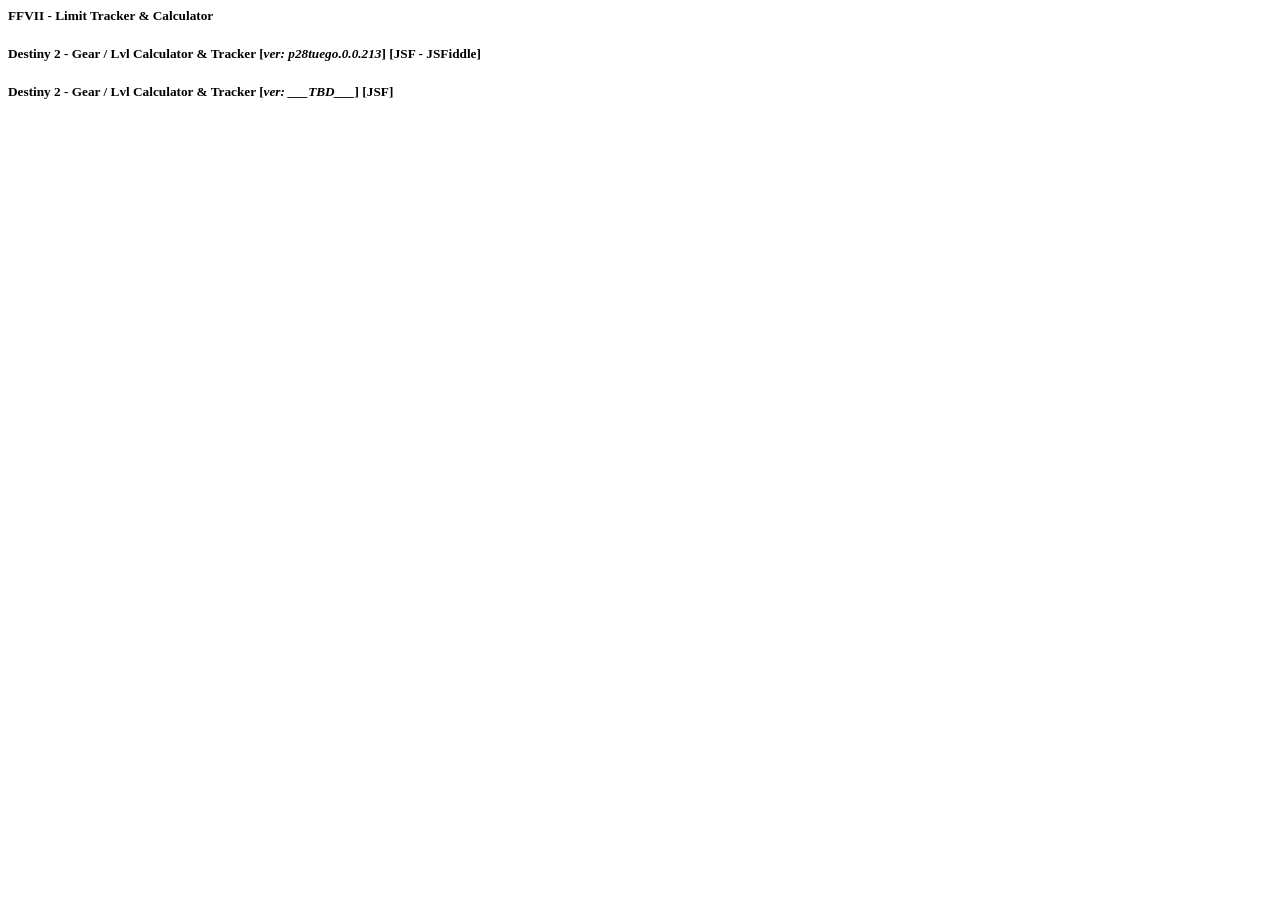
==== JSFiddles/CompanionApps/index.html @ ee6585f1 "Add initial root index page for //JSFiddle/CompanionApps/ added sub-directory structure and subseque" ====
<html>

<head>
  <style type="css">
    
  </style>
  
  <script type="text/JavaScript">
    
  </script>
  
</head>


<body>

  <div id="NavigationPanel" class="navigation panel left-panel"></div>


  <div id="ContentPanel" class="content panel content-panel center-panel">

    <div id="ElderScrolls" class="collapsable-container parent-container" ></div>

    <div id="FinalFantasy" class="collapsable-container parent-container" >
    
    
      <div id="FinalFantasy-FFVII" class="collapsable-container parent-container" >
        
        <summary>
          <h5>FFVII - Limit Tracker &amp; Calculator</h5>
          <detail>
            <!-- <h5 hidden="hidden" > FFVII - Limit Tracker &amp; Calculator </h5> -->  
            <div id="FinalFantasy-FFVII-LimitTrackerCalculator" class="collapsable-content" >
              
             <!-- <h5>FFVII - Limit Tracker &ammp; Calculator</h5> -->
             <!-- Put the JSFiddle Embed link here (script tag) ALSO: TODO: Bing the defer attribute for HTML5 and script tags ... -->
             <script async src="//jsfiddle.net/DudeSerius/nc3xrt82/472/embed/result/"></script>         
            </div>
          </detail>
        </summary>
        
        <div id="FinalFantasy-JSFiddle-Table" class="collapsable-content">
          <!-- Put table here from MDN's Footer and Header element pages (got there by Bing "article element and new HTML5 elements" or something similar ... -->
        </div>

      </div> <!-- END::FinalFantasy-FFVII -->
      
      <div id="FinalFantasy-FFVIII" class="collapsable-container parent-container" hidden="hidden" >
      </div>

      <div id="FinalFantasy-FFT" class="" hidden="hidden" >
      </div> 

    </div> <!-- FinalFantasy -->

    <div id="Destiny" class="collapsable-container parent-container" >
      
      
      <div id="Destiny-D1" class="collapsable-container parent-container" >

      </div> <!-- END::Destiny-D1 -->

      <div id="Destiny-D2" class="collapsable-container parent-container" >

        <div id="Destiny-D2-JSF-p28tuego" class="collapsable-container parent-container" >
        
          <summary>
            <h5>Destiny 2 - Gear / Lvl Calculator &amp; Tracker <b>[</b><i>ver: p28tuego.0.0.213</i><b>]</b> <b>[</b>JSF - JSFiddle<b>]</b></h5>
            <detail>

              <div id="JSF-Destiny-D2-GearLvlCalculator" class="collapsable-content" >

                <script async src="//jsfiddle.net/DudeSerius/p28tuego/213/embed/result/"></script>
              
              </div>  <!-- END::Destiny-D2/JSF-Destiny-D2GearLvlCalculator-v0.0.0.1 -->
            
            </detail>
          </summary>

        </div>

        <div id="Destiny-D2-JSF-___TBD___" class="collapsable-container parent-container" >
          <summary>
            <h5>Destiny 2 - Gear / Lvl Calculator &amp; Tracker <b>[</b><i>ver: ___TBD___</i><b>]</b> <b>[</b>JSF<b>]</b></h5>
            <detail>
              <div id="JSF-Destiny-D2-GearLvlCalculator-___TBD___" class="collapsable-content" >
                <!-- <script async src="//jsfiddle.net/DudeSerius/__________/___/embed/result/"></script> -->
              </div>
            </detail>
          </summary>
        </div>  <!-- END::Destiny-D2-JSF-___TBD___ -->

      </div>  <!-- eND::Destiny-D2 -->
      
    </div> <!-- END::Destiny --> 

  </div>

</body>


<foot>

</foot>

</html>
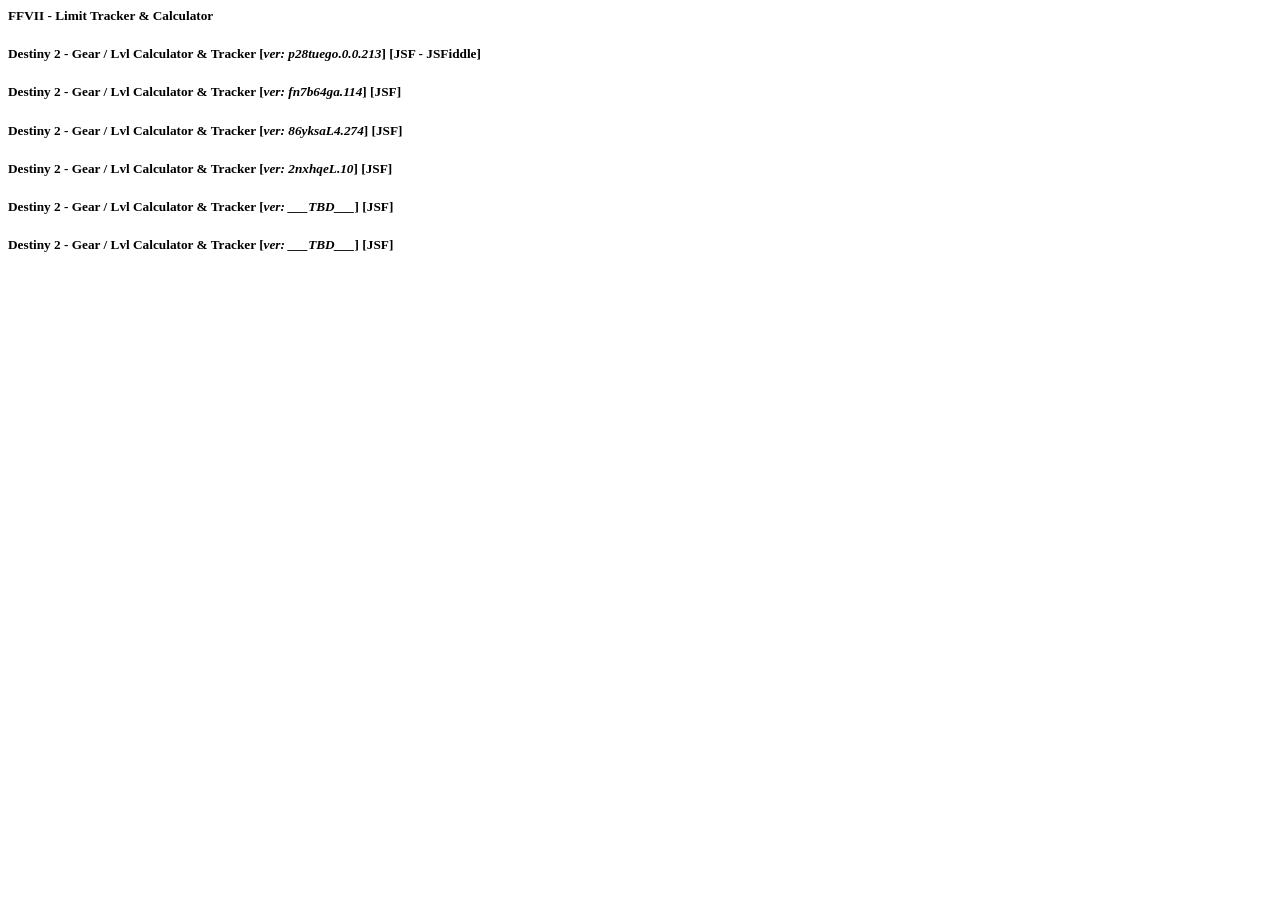
==== commit ea4de4db: "Add collapsible sections for Destiny 2 gear calculators JSFiddle Versions Added 3 more versions of t" ====
--- a/JSFiddles/CompanionApps/index.html
+++ b/JSFiddles/CompanionApps/index.html
@@ -79,11 +79,67 @@
 
         </div>
 
-        <div id="Destiny-D2-JSF-___TBD___" class="collapsable-container parent-container" >
+        <div id="Destiny-D2-JSF-000" class="collapsable-container parent-container" >
+          <summary>
+            <h5>Destiny 2 - Gear / Lvl Calculator &amp; Tracker <b>[</b><i>ver: fn7b64ga.114</i><b>]</b> <b>[</b>JSF<b>]</b></h5>
+            <detail>
+              <div id="JSF-Destiny-D2-GearLvlCalculator-000" class="collapsable-content" >
+                <script async src="//jsfiddle.net/DudeSerius/fn7b64ga/114/embed/result/"></script>
+                <!-- <script async src="//jsfiddle.net/DudeSerius/__________/___/embed/result/"></script> -->
+                
+              </div>
+            </detail>
+          </summary>
+        </div>  <!-- END::Destiny-D2-JSF-___TBD___ -->
+
+        
+
+        <div id="Destiny-D2-JSF-001" class="collapsable-container parent-container" >
+          <summary>
+            <h5>Destiny 2 - Gear / Lvl Calculator &amp; Tracker <b>[</b><i>ver: 86yksaL4.274</i><b>]</b> <b>[</b>JSF<b>]</b></h5>
+            <detail>
+              <div id="JSF-Destiny-D2-GearLvlCalculator-001" class="collapsable-content" >
+                <script async src="//jsfiddle.net/DudeSerius/86yksaL4/274/embed/result/"></script>
+                <!-- <script async src="//jsfiddle.net/DudeSerius/__________/___/embed/result/"></script> -->
+              </div>
+            </detail>
+          </summary>
+        </div>  <!-- END::Destiny-D2-JSF-___TBD___ -->
+
+        
+
+        <div id="Destiny-D2-JSF-002" class="collapsable-container parent-container" >
+          <summary>
+            <h5>Destiny 2 - Gear / Lvl Calculator &amp; Tracker <b>[</b><i>ver: 2nxhqeL.10</i><b>]</b> <b>[</b>JSF<b>]</b></h5>
+            <detail>
+              <div id="JSF-Destiny-D2-GearLvlCalculator-002" class="collapsable-content" >
+                <script async src="//jsfiddle.net/DudeSerius/2nxhq8eL/10/embed/result/dark/"></script>
+                <!-- <script async src="//jsfiddle.net/DudeSerius/__________/___/embed/result/"></script> -->
+              </div>
+            </detail>
+          </summary>
+        </div>  <!-- END::Destiny-D2-JSF-___TBD___ -->
+
+        
+
+        <div id="Destiny-D2-JSF-003" class="collapsable-container parent-container" >
           <summary>
             <h5>Destiny 2 - Gear / Lvl Calculator &amp; Tracker <b>[</b><i>ver: ___TBD___</i><b>]</b> <b>[</b>JSF<b>]</b></h5>
             <detail>
-              <div id="JSF-Destiny-D2-GearLvlCalculator-___TBD___" class="collapsable-content" >
+              <div id="JSF-Destiny-D2-GearLvlCalculator-003" class="collapsable-content" >
+                <!-- <script async src="//jsfiddle.net/DudeSerius/__________/___/embed/result/"></script> -->
+              </div>
+            </detail>
+          </summary>
+        </div>  <!-- END::Destiny-D2-JSF-___TBD___ -->
+
+        
+
+        <div id="Destiny-D2-JSF-004" class="collapsable-container parent-container" >
+          <summary>
+            <h5>Destiny 2 - Gear / Lvl Calculator &amp; Tracker <b>[</b><i>ver: ___TBD___</i><b>]</b> <b>[</b>JSF<b>]</b></h5>
+            <detail>
+              <div id="JSF-Destiny-D2-GearLvlCalculator-004" class="collapsable-content" >
                 <!-- <script async src="//jsfiddle.net/DudeSerius/__________/___/embed/result/"></script> -->
               </div>
             </detail>
